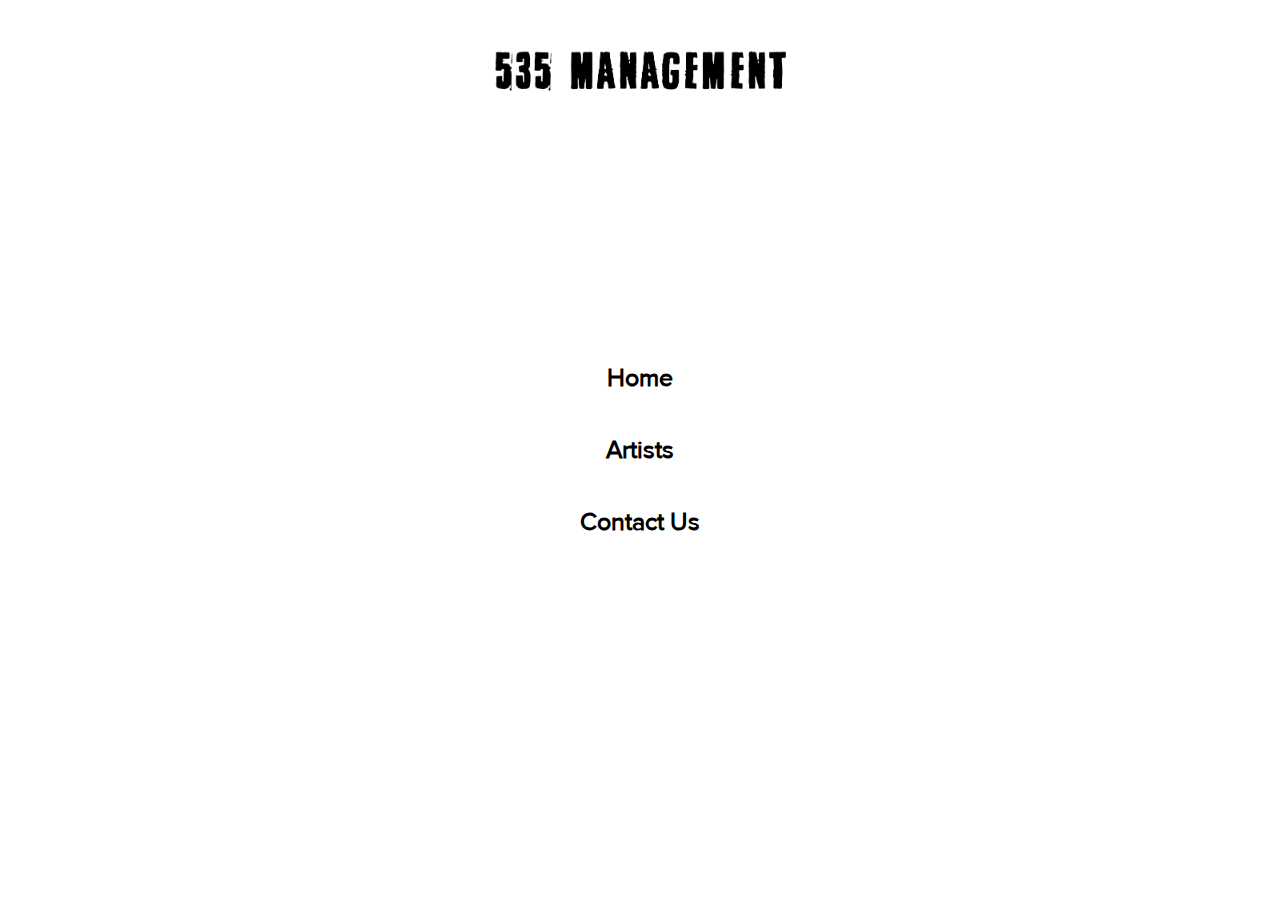
==== index.html @ 92033ff6 "Add files via upload" ====
<!DOCTYPE html>
<html lang="en">
<head>
    <meta charset="UTF-8">
    <meta http-equiv="X-UA-Compatible" content="IE=edge">
    <meta name="viewport" content="width=device-width, initial-scale=1.0">
    <link rel = "stylesheet" href="style.css">
    <title>Home</title>
</head>
<body>
    <header>
        <div class = "logo">
        <img src = "Images/logo/535-Management.png">
        </div>
        </header>

        <div class = "headm">
            <table class = "top">
            <tr><td><a href="Main.html">Home</a></td></tr>
            <tr><td><a href="artists.html">Artists</a></td></tr>
            <tr><td><a href="contact.html">Contact Us</a></td></tr>
            </table>
            </div>
---- style.css ----
@font-face{
    font-family: Proxima;
    src: url(Font/Proxima\ N\ W01\ Reg.ttf);
}
body {
    font-family: Proxima;
}


.logo img{
    height: auto;
    width: 300px;
    display: block;
  margin-left: auto;
  margin-right: auto;
  margin-top: 50px;
 margin-bottom: 25px;

}
.logo{
    text-align: center;
    margin-left: auto;
    margin-right: auto;
    
}

.headt{
    margin-bottom: 25px;
    font-weight: bold;
    font-size: 25px;
}

.headm td{
    padding: 20px;
    font-weight: bold;
    font-size: 25px;
    text-align: center;
    
}
.headm a{
    text-decoration: none;
    color: black;
}

.headm table{
   margin: 0 auto;
}

.headm{
    margin-top: 250px;
}
li {
   color: rgba(255, 255, 255, 0);
   padding: 16px;
   text-decoration: none;
   display: inline-block;
   
   
}
header {
    color: black;
}

ul{
    display: block;
    text-align: center;
 width: 100%;
  padding: 0;
  margin:auto;
 
 

}
ul li a{
    color: black;
    text-decoration: none;
}



.dg{
    text-align: center;
    text-align: justify;
    margin-left: auto;
    margin-right: auto;
    position: relative;
}


.dg2 {
    margin-left: auto;
    margin-right: auto;
}

.dg2 td{
    padding: 300px;
}

.none td{
    height: auto;
    width: 900px;
}
.youtubedg{
    width: auto;
    height: auto;
}
.tb td{
    padding: 30px;
    vertical-align: top;
   
    display: inline-block;
}
.dg tr td{
    padding: 50px;
    vertical-align: top;
    
}

.dgtext {
    text-align: center;
    float: left;
    
}
.dgtext h2{
    font-size: 30px;
}
.dgtext h3{
    font-size: 25px;
}
.dgtext h4{
    font-size: 20px;
}

.social-item img {
    height: 25px;
    width: 25px;
}

.break {
    margin-left: auto;
    margin-right: auto;
}
.break td{
    padding: 30px;;
}

.spot iframe {
    height: 325px;
    width: 300px;
    width: auto;
    display:inline-block;
    margin: 0 auto;
    object-fit: cover;
    object-position: center;
    max-width: 100%;
}

.main{
    margin-left: auto;
    margin-right: auto;
}

.margn{
    margin-left: auto;
    margin-right: auto;
}



  /* ///// inputs /////*/

input:focus ~ label, textarea:focus ~ label, input:valid ~ label, textarea:valid ~ label {
    font-size: 0.75em;
    color: rgb(14, 12, 12);
    top: -5px;
    -webkit-transition: all 0.225s ease;
    transition: all 0.225s ease;
}

.styled-input {
    float: left;
    width: 293px;
    margin: 1rem 0;
    position: relative;
    border-radius: 4px;
}

@media only screen and (max-width: 768px){
    .styled-input {
        width:100%;
    }
}

.styled-input label {
    color: rgb(0, 0, 0);
    padding: 1.3rem 30px 1rem 30px;
    position: absolute;
    top: 10px;
    left: 0;
    -webkit-transition: all 0.25s ease;
    transition: all 0.25s ease;
    pointer-events: none;
}

.styled-input.wide { 
    width: 650px;
    max-width: 100%;
}

input,
textarea {
    padding: 30px;
    border: 0;
    width: 100%;
    font-size: 1rem;
 
    border-style: solid;
    border-width: 3px;
    color: rgb(0, 0, 0);
    
}

input:focus,
textarea:focus { outline: 0; }

input:focus ~ span,
textarea:focus ~ span {
    width: 100%;
    -webkit-transition: all 0.075s ease;
    transition: all 0.075s ease;
}

textarea {
    width: 100%;
    min-height: 15em;
}

.input-container {
    width: 650px;
    max-width: 100%;
    margin: 20px auto 25px auto;
}

.submit-btn {
  float: right;
   
    padding: 7px 35px;
    border-radius: 60px;
    background-color: #ff0000;
    color: white;
    font-size: 18px;
    cursor: pointer;
    box-shadow: 0 2px 5px 0 rgba(0,0,0,0.06),
              0 2px 10px 0 rgba(0,0,0,0.07);
    -webkit-transition: all 300ms ease;
    transition: all 300ms ease;
}

.submit-btn:hover {
    transform: translateY(1px);
    box-shadow: 0 1px 1px 0 rgba(0,0,0,0.10),
              0 1px 1px 0 rgba(0,0,0,0.09);
}

@media (max-width: 768px) {
    .submit-btn {
        width:100%;
        float: none;
        text-align:center;
    }
}

input[type=checkbox] + label {
  color: rgb(122, 80, 80);
  font-style: italic;
} 

input[type=checkbox]:checked + label {
  color: #f00;
  font-style: normal;
}
/* End input*/

/*Artist Page */
.artists{
    text-align: center;
    margin-left: auto;
    margin-right: auto;
    padding: 10px;
    margin-bottom: 300px;
    
}

.ttext td{
    position:relative;
    top:-110px
}

.artists td {
    padding: 30px;
    margin-bottom: 30%;
    margin-top: 0%;
}


.artists td{
    font-weight: bold;
    font-size: 30px;
}
.artists img{
    padding: 30px;
}

.fix img{
    height: 300px;
    width: 350px;
}
.fixDG img{
    height: 300px;
    width: 350px !important;
}

.text {
    text-align: center;
    left: 300px;
    bottom: 220px;
    position: relative;
}

.margin img{
    height: 325px;
    width: auto;
    display:inline-block;
    margin: 0 auto;
    object-fit: cover;
    object-position: center;
    max-width: 100%;
    
}

.JC img{
    width: 200px;
    height: auto;
    
}
.JC {
    margin-left: auto;
    margin-right: auto;
}

.lukeLogo img{
    height: 200px;
    width: auto;
}
.lukeLogo {
    position:relative;
    top: -280px
}
.margin2 img{
    height: 325px;
    width: auto;
    display:inline-block;
    margin: 0 auto;
    object-fit: cover;
    object-position: center;
    max-width: 100%;
    
}
.margin2{
    position: relative;
    top: -120px;
}
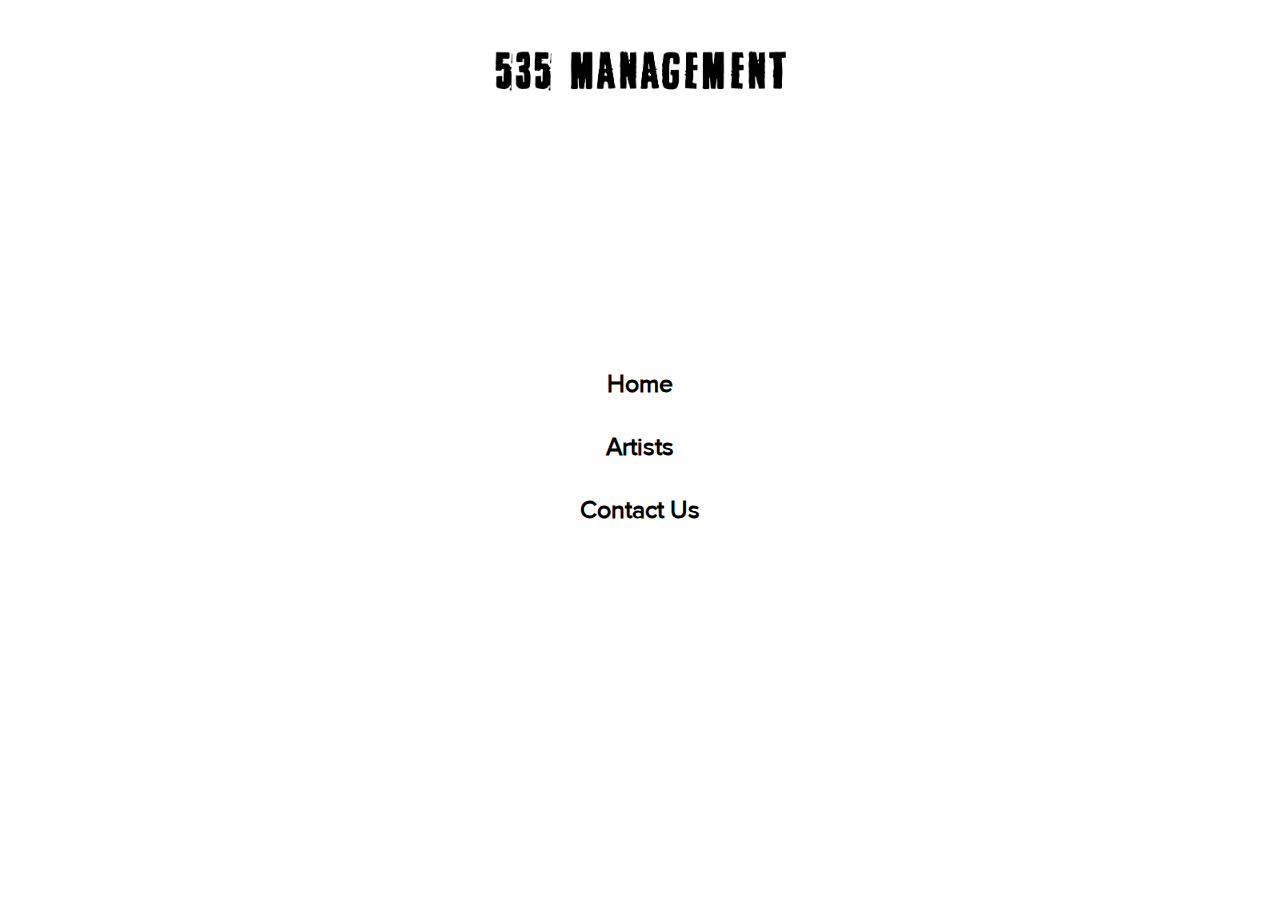
==== commit 21ec0c3f: "Add files via upload" ====
--- a/index.html
+++ b/index.html
@@ -3,7 +3,7 @@
 <head>
     <meta charset="UTF-8">
     <meta http-equiv="X-UA-Compatible" content="IE=edge">
-    <meta name="viewport" content="width=device-width, initial-scale=1.0">
+   
     <link rel = "stylesheet" href="style.css">
     <title>Home</title>
 </head>
@@ -14,11 +14,15 @@
         </div>
         </header>
 
-        <div class = "headm">
+        <div class = "homePage">
             <table class = "top">
-            <tr><td><a href="Main.html">Home</a></td></tr>
+            <tr><td><a href="index.html">Home</a></td></tr>
             <tr><td><a href="artists.html">Artists</a></td></tr>
             <tr><td><a href="contact.html">Contact Us</a></td></tr>
             </table>
             </div>
-            +</body>
+</html>
+<footer>
+    <!--Created By Daniel Bloch-->
+</footer>--- a/style.css
+++ b/style.css
@@ -5,8 +5,29 @@
 body {
     font-family: Proxima;
 }
+/*Home Page*/
+.homePage td{
+    padding-bottom: 30px;
+    font-weight: bold;
+    font-size: 25px;
+    text-align: center;
+    
+}
+.homePage a{
+    text-decoration: none;
+    color: black;
+}
+
+.homePage table{
+   margin: 0 auto;
+   position: relative;
+   padding-top: 250px;
+}
+
+/*End Home Page*/
 
 
+/*Header*/
 .logo img{
     height: auto;
     width: 300px;
@@ -15,39 +36,11 @@
   margin-right: auto;
   margin-top: 50px;
  margin-bottom: 25px;
-
 }
 .logo{
     text-align: center;
     margin-left: auto;
     margin-right: auto;
-    
-}
-
-.headt{
-    margin-bottom: 25px;
-    font-weight: bold;
-    font-size: 25px;
-}
-
-.headm td{
-    padding: 20px;
-    font-weight: bold;
-    font-size: 25px;
-    text-align: center;
-    
-}
-.headm a{
-    text-decoration: none;
-    color: black;
-}
-
-.headm table{
-   margin: 0 auto;
-}
-
-.headm{
-    margin-top: 250px;
 }
 li {
    color: rgba(255, 255, 255, 0);
@@ -67,9 +60,6 @@
  width: 100%;
   padding: 0;
   margin:auto;
- 
- 
-
 }
 ul li a{
     color: black;
@@ -78,295 +68,132 @@
 
 
 
-.dg{
-    text-align: center;
-    text-align: justify;
+.headerText{
+    margin-bottom: 25px;
+    font-weight: bold;
+    font-size: 25px;
+}
+/*End Header*/
+
+
+/*Clients*/
+@media (min-width: 1150px) {
+    .clientsGrid {
+        display: grid;
+         grid-template-columns: repeat(5, 1fr);
+        grid-template-rows: auto; }
+  }
+  .clientsGrid {
+    margin-right: auto;
+    margin-left: auto;
+    display: grid;
+    margin-top: 50px;
+    gap: 60px;
+  }
+  .clientsGrid img{
+    height: 200px;
+    width: 200px;
     margin-left: auto;
     margin-right: auto;
-    position: relative;
+  }
+  .clientsGrid p {
+      font-size: 25px;
+      font-weight: bold;
+  }
+  .clientGridFix{
+    text-align: center;
+  }
+  /*End Clients Page*/
+
+  /*Artist Page*/
+  @media (min-width: 1000px) {
+    .artistPage {
+        display: grid;
+         grid-template-columns: repeat(3, 1fr);
+        grid-template-rows: auto;    
 }
-
-
-.dg2 {
+  }
+  .artistPage {
+      display: grid;
+    margin-right: auto;
     margin-left: auto;
+    margin-top: 50px;
+    text-align: center;
+    grid-gap: 1rem;
+    gap: 50px;
+  }
+.columnThree{
+    font-size: 20px;
+    text-align: center;
+}
+.artistPageImg img {
     margin-right: auto;
-}
-
-.dg2 td{
-    padding: 300px;
-}
-
-.none td{
-    height: auto;
-    width: 900px;
-}
-.youtubedg{
-    width: auto;
-    height: auto;
-}
-.tb td{
-    padding: 30px;
-    vertical-align: top;
-   
-    display: inline-block;
-}
-.dg tr td{
-    padding: 50px;
-    vertical-align: top;
-    
-}
-
-.dgtext {
-    text-align: center;
-    float: left;
-    
-}
-.dgtext h2{
-    font-size: 30px;
-}
-.dgtext h3{
-    font-size: 25px;
-}
-.dgtext h4{
-    font-size: 20px;
-}
-
+    margin-left: auto;
+    height: 325px;
+    width: 300px;
+  }
 .social-item img {
     height: 25px;
     width: 25px;
 }
 
-.break {
-    margin-left: auto;
-    margin-right: auto;
-}
-.break td{
-    padding: 30px;;
-}
-
 .spot iframe {
     height: 325px;
-    width: 300px;
-    width: auto;
-    display:inline-block;
+   min-width: 300px;
+   max-width: 300px;
     margin: 0 auto;
-    object-fit: cover;
-    object-position: center;
-    max-width: 100%;
+    text-align: center;
+    
+  
 }
+  /*End Artists Page*/
 
-.main{
-    margin-left: auto;
-    margin-right: auto;
-}
 
-.margn{
-    margin-left: auto;
-    margin-right: auto;
+  /*Contact Page*/
+
+@import url(https://fonts.googleapis.com/css?family=Montserrat:400,700);
+
+body { background:rgb(255, 255, 255); }
+form { max-width:420px; margin:50px auto; }
+
+.feedback-input {
+  color:white;
+  font-family: Helvetica, Arial, sans-serif;
+  font-weight:500;
+  font-size: 18px;
+  border-radius: 5px;
+  line-height: 22px;
+  background-color: transparent;
+  border:2px solid #000000;
+  transition: all 0.3s;
+  padding: 13px;
+  margin-bottom: 15px;
+  width:100%;
+  box-sizing: border-box;
+  outline:0;
 }
 
 
-
-  /* ///// inputs /////*/
-
-input:focus ~ label, textarea:focus ~ label, input:valid ~ label, textarea:valid ~ label {
-    font-size: 0.75em;
-    color: rgb(14, 12, 12);
-    top: -5px;
-    -webkit-transition: all 0.225s ease;
-    transition: all 0.225s ease;
+textarea {
+  height: 150px;
+  line-height: 150%;
+  resize:vertical;
 }
 
-.styled-input {
-    float: left;
-    width: 293px;
-    margin: 1rem 0;
-    position: relative;
-    border-radius: 4px;
+[type="submit"] {
+  font-family: 'Montserrat', Arial, Helvetica, sans-serif;
+  width: 100%;
+  background:#000000;
+  border-radius:5px;
+  border:0;
+  cursor:pointer;
+  color:white;
+  font-size:24px;
+  padding-top:10px;
+  padding-bottom:10px;
+  transition: all 0.3s;
+  margin-top:-4px;
+  font-weight:700;
 }
 
-@media only screen and (max-width: 768px){
-    .styled-input {
-        width:100%;
-    }
-}
-
-.styled-input label {
-    color: rgb(0, 0, 0);
-    padding: 1.3rem 30px 1rem 30px;
-    position: absolute;
-    top: 10px;
-    left: 0;
-    -webkit-transition: all 0.25s ease;
-    transition: all 0.25s ease;
-    pointer-events: none;
-}
-
-.styled-input.wide { 
-    width: 650px;
-    max-width: 100%;
-}
-
-input,
-textarea {
-    padding: 30px;
-    border: 0;
-    width: 100%;
-    font-size: 1rem;
- 
-    border-style: solid;
-    border-width: 3px;
-    color: rgb(0, 0, 0);
-    
-}
-
-input:focus,
-textarea:focus { outline: 0; }
-
-input:focus ~ span,
-textarea:focus ~ span {
-    width: 100%;
-    -webkit-transition: all 0.075s ease;
-    transition: all 0.075s ease;
-}
-
-textarea {
-    width: 100%;
-    min-height: 15em;
-}
-
-.input-container {
-    width: 650px;
-    max-width: 100%;
-    margin: 20px auto 25px auto;
-}
-
-.submit-btn {
-  float: right;
-   
-    padding: 7px 35px;
-    border-radius: 60px;
-    background-color: #ff0000;
-    color: white;
-    font-size: 18px;
-    cursor: pointer;
-    box-shadow: 0 2px 5px 0 rgba(0,0,0,0.06),
-              0 2px 10px 0 rgba(0,0,0,0.07);
-    -webkit-transition: all 300ms ease;
-    transition: all 300ms ease;
-}
-
-.submit-btn:hover {
-    transform: translateY(1px);
-    box-shadow: 0 1px 1px 0 rgba(0,0,0,0.10),
-              0 1px 1px 0 rgba(0,0,0,0.09);
-}
-
-@media (max-width: 768px) {
-    .submit-btn {
-        width:100%;
-        float: none;
-        text-align:center;
-    }
-}
-
-input[type=checkbox] + label {
-  color: rgb(122, 80, 80);
-  font-style: italic;
-} 
-
-input[type=checkbox]:checked + label {
-  color: #f00;
-  font-style: normal;
-}
-/* End input*/
-
-/*Artist Page */
-.artists{
-    text-align: center;
-    margin-left: auto;
-    margin-right: auto;
-    padding: 10px;
-    margin-bottom: 300px;
-    
-}
-
-.ttext td{
-    position:relative;
-    top:-110px
-}
-
-.artists td {
-    padding: 30px;
-    margin-bottom: 30%;
-    margin-top: 0%;
-}
-
-
-.artists td{
-    font-weight: bold;
-    font-size: 30px;
-}
-.artists img{
-    padding: 30px;
-}
-
-.fix img{
-    height: 300px;
-    width: 350px;
-}
-.fixDG img{
-    height: 300px;
-    width: 350px !important;
-}
-
-.text {
-    text-align: center;
-    left: 300px;
-    bottom: 220px;
-    position: relative;
-}
-
-.margin img{
-    height: 325px;
-    width: auto;
-    display:inline-block;
-    margin: 0 auto;
-    object-fit: cover;
-    object-position: center;
-    max-width: 100%;
-    
-}
-
-.JC img{
-    width: 200px;
-    height: auto;
-    
-}
-.JC {
-    margin-left: auto;
-    margin-right: auto;
-}
-
-.lukeLogo img{
-    height: 200px;
-    width: auto;
-}
-.lukeLogo {
-    position:relative;
-    top: -280px
-}
-.margin2 img{
-    height: 325px;
-    width: auto;
-    display:inline-block;
-    margin: 0 auto;
-    object-fit: cover;
-    object-position: center;
-    max-width: 100%;
-    
-}
-.margin2{
-    position: relative;
-    top: -120px;
-}+/*End Contact Page*/
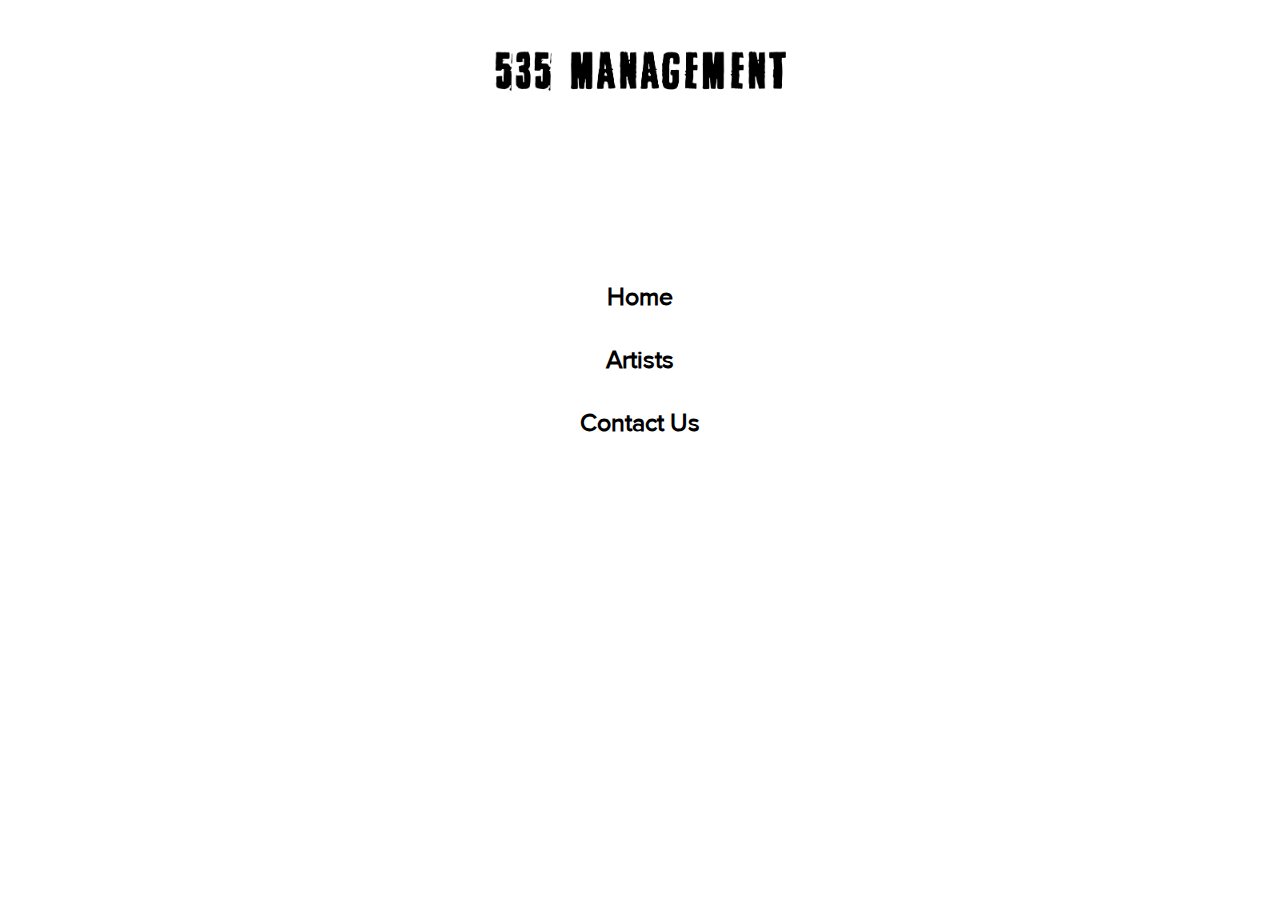
==== commit 3e5316f6: "Update index.html" ====
--- a/index.html
+++ b/index.html
@@ -3,7 +3,7 @@
 <head>
     <meta charset="UTF-8">
     <meta http-equiv="X-UA-Compatible" content="IE=edge">
-   
+    <meta name="viewport" content="width=device-width, initial-scale=1.0">
     <link rel = "stylesheet" href="style.css">
     <title>Home</title>
 </head>
@@ -17,7 +17,7 @@
         <div class = "homePage">
             <table class = "top">
             <tr><td><a href="index.html">Home</a></td></tr>
-            <tr><td><a href="artists.html">Artists</a></td></tr>
+            <tr><td><a href="Artists.html">Artists</a></td></tr>
             <tr><td><a href="contact.html">Contact Us</a></td></tr>
             </table>
             </div>
@@ -25,4 +25,4 @@
 </html>
 <footer>
     <!--Created By Daniel Bloch-->
-</footer>+</footer>
--- a/style.css
+++ b/style.css
@@ -18,10 +18,15 @@
     color: black;
 }
 
-.homePage table{
-   margin: 0 auto;
-   position: relative;
-   padding-top: 250px;
+.homePage{
+   
+ position: relative;
+ margin-top: 125px;
+ 
+}
+.top{
+margin: 0 auto;
+padding-top: 5%;
 }
 
 /*End Home Page*/
